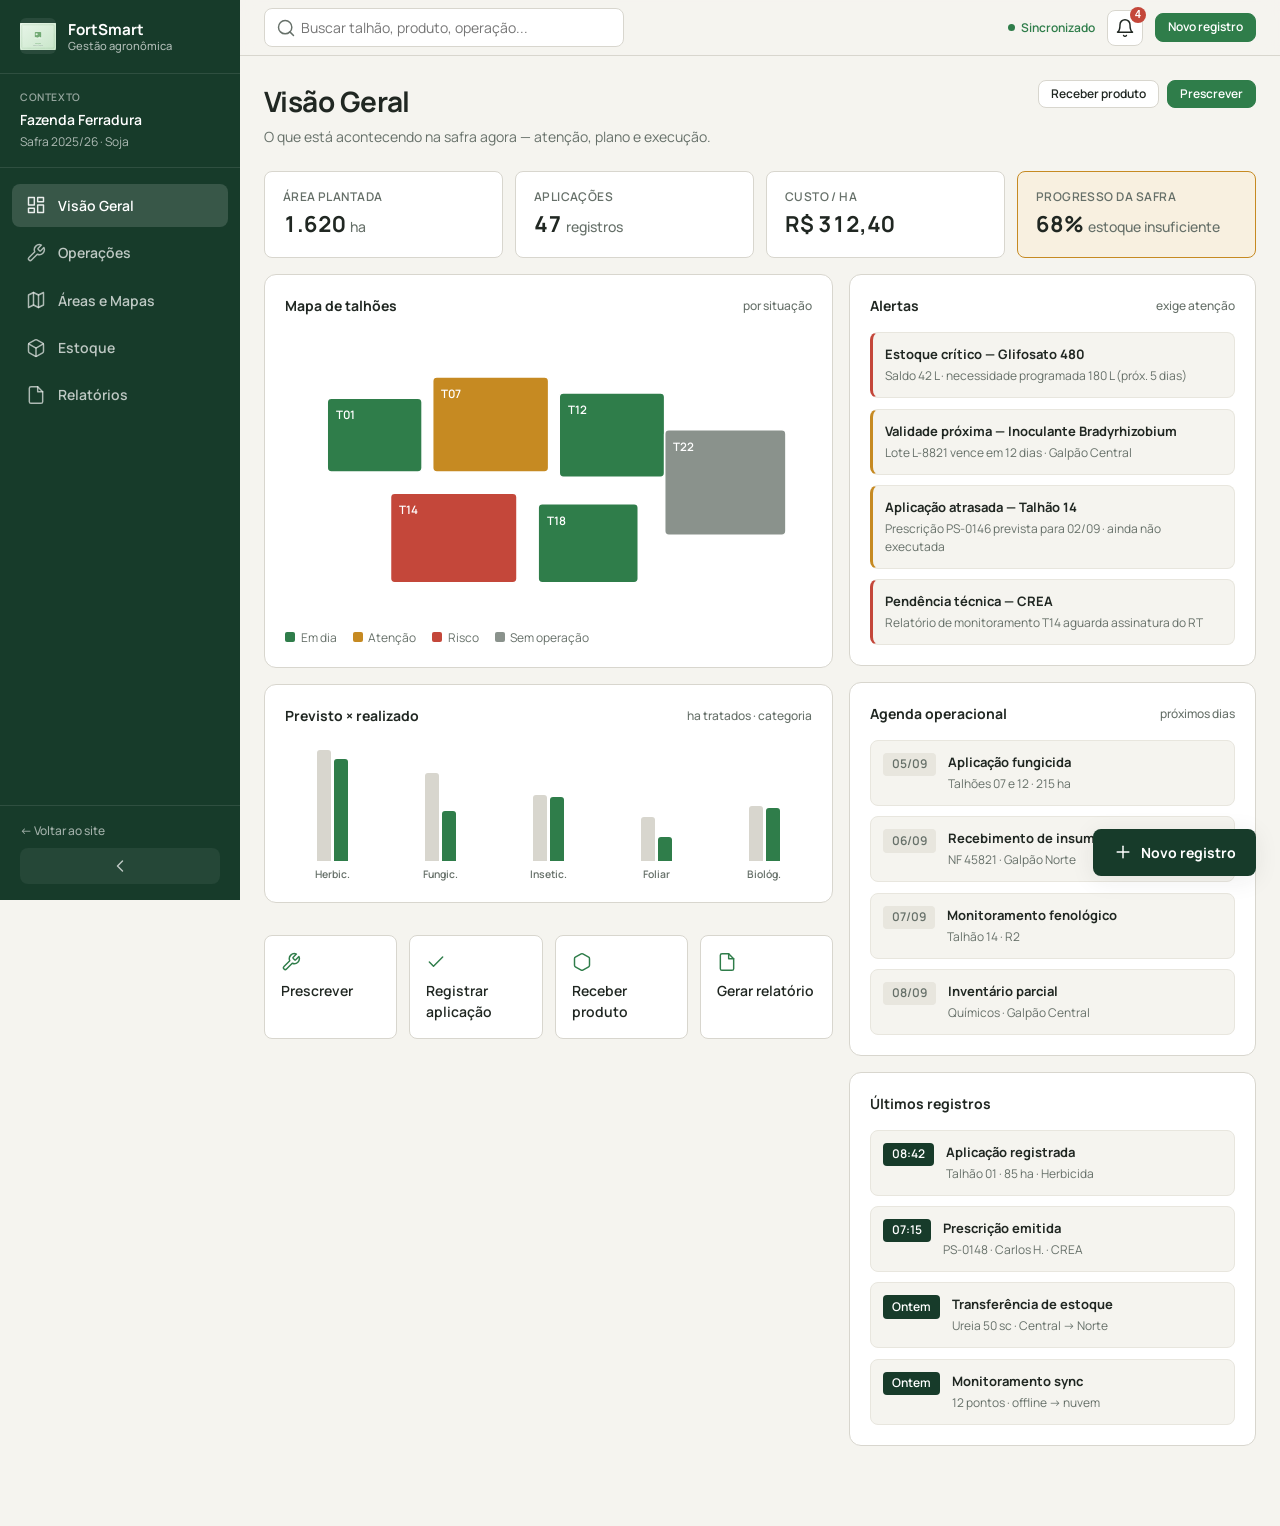
==== app/index.html @ a2bf7209 "Redesign FortSmart site with product prototypes. Replace the long marketing page with a shorter prof" ====
<!DOCTYPE html>
<html lang="pt-BR">
<head>
  <meta charset="UTF-8" />
  <meta name="viewport" content="width=device-width, initial-scale=1.0" />
  <title>Visão Geral — FortSmart</title>
  <script>
    (function () {
      var path = location.pathname;
      var base = path.endsWith('/') ? path : path.replace(/\/[^/]*$/, '/');
      if (base.indexOf('/app') !== -1) base = base.replace(/app\/?$/, '');
      document.write('<base href="' + location.origin + base + '">');
    })();
  </script>
  <link rel="preconnect" href="https://fonts.googleapis.com" />
  <link rel="preconnect" href="https://fonts.gstatic.com" crossorigin />
  <link href="https://fonts.googleapis.com/css2?family=Manrope:wght@400;500;600;700&display=swap" rel="stylesheet" />
  <link rel="stylesheet" href="assets/css/app-shell.css" />
</head>
<body class="app-body">
  <div class="app-layout">
    <aside class="app-sidebar" id="appSidebar">
      <div class="sidebar-brand">
        <img src="assets/images/fortsmart.png" alt="FortSmart" onerror="this.src='assets/images/placeholder.svg'" />
        <div class="sidebar-brand-text">
          <strong>FortSmart</strong>
          <span>Gestão agronômica</span>
        </div>
      </div>
      <div class="sidebar-context">
        <div class="ctx-label">Contexto</div>
        <div class="ctx-value" data-fazenda>Fazenda Ferradura</div>
        <div class="ctx-meta" data-safra>Safra 2025/26 · Soja</div>
      </div>
      <nav class="app-nav">
        <a href="app/index.html" data-active="visao">
          <svg class="fs-icon" viewBox="0 0 24 24"><rect x="3" y="3" width="7" height="9"/><rect x="14" y="3" width="7" height="5"/><rect x="14" y="12" width="7" height="9"/><rect x="3" y="16" width="7" height="5"/></svg>
          <span class="nav-label">Visão Geral</span>
        </a>
        <a href="app/prescricao.html" data-active="ops">
          <svg class="fs-icon" viewBox="0 0 24 24"><path d="M14.7 6.3a1 1 0 0 0 0 1.4l1.6 1.6a1 1 0 0 0 1.4 0l3.77-3.77a6 6 0 0 1-7.94 7.94l-6.91 6.91a2.12 2.12 0 0 1-3-3l6.91-6.91a6 6 0 0 1 7.94-7.94l-3.76 3.76z" fill="none" stroke="currentColor"/></svg>
          <span class="nav-label">Operações</span>
        </a>
        <a href="app/index.html#mapa" data-active="mapas">
          <svg class="fs-icon" viewBox="0 0 24 24"><polygon points="3 6 9 3 15 6 21 3 21 18 15 21 9 18 3 21" fill="none" stroke="currentColor"/><line x1="9" y1="3" x2="9" y2="18" stroke="currentColor"/><line x1="15" y1="6" x2="15" y2="21" stroke="currentColor"/></svg>
          <span class="nav-label">Áreas e Mapas</span>
        </a>
        <a href="app/estoque.html" data-active="estoque">
          <svg class="fs-icon" viewBox="0 0 24 24"><path d="M21 16V8a2 2 0 0 0-1-1.73l-7-4a2 2 0 0 0-2 0l-7 4A2 2 0 0 0 3 8v8a2 2 0 0 0 1 1.73l7 4a2 2 0 0 0 2 0l7-4A2 2 0 0 0 21 16z" fill="none" stroke="currentColor"/><polyline points="3.27 6.96 12 12.01 20.73 6.96" fill="none" stroke="currentColor"/><line x1="12" y1="22.08" x2="12" y2="12" stroke="currentColor"/></svg>
          <span class="nav-label">Estoque</span>
        </a>
        <a href="relatorio.html" data-active="rel">
          <svg class="fs-icon" viewBox="0 0 24 24"><path d="M14 2H6a2 2 0 0 0-2 2v16a2 2 0 0 0 2 2h12a2 2 0 0 0 2-2V8z" fill="none" stroke="currentColor"/><polyline points="14 2 14 8 20 8" fill="none" stroke="currentColor"/></svg>
          <span class="nav-label">Relatórios</span>
        </a>
      </nav>
      <div class="sidebar-foot">
        <a href="index.html">← Voltar ao site</a>
        <button type="button" class="collapse-btn" id="collapseSidebar" aria-label="Recolher menu">
          <svg class="fs-icon" viewBox="0 0 24 24"><polyline points="15 18 9 12 15 6" fill="none" stroke="currentColor"/></svg>
        </button>
      </div>
    </aside>

    <div class="app-main">
      <header class="app-topbar">
        <div class="topbar-search">
          <svg class="fs-icon" viewBox="0 0 24 24"><circle cx="11" cy="11" r="8" fill="none" stroke="currentColor"/><line x1="21" y1="21" x2="16.65" y2="16.65" stroke="currentColor"/></svg>
          <input type="search" placeholder="Buscar talhão, produto, operação..." aria-label="Busca global" />
        </div>
        <div class="topbar-actions">
          <span class="sync-status" title="Sincronizado">
            <span class="dot"></span> Sincronizado
          </span>
          <button type="button" class="icon-btn" aria-label="Alertas">
            <svg class="fs-icon" viewBox="0 0 24 24"><path d="M18 8A6 6 0 0 0 6 8c0 7-3 9-3 9h18s-3-2-3-9" fill="none" stroke="currentColor"/><path d="M13.73 21a2 2 0 0 1-3.46 0" fill="none" stroke="currentColor"/></svg>
            <span class="badge-count">4</span>
          </button>
          <a href="app/prescricao.html" class="btn btn-primary btn-sm">Novo registro</a>
        </div>
      </header>

      <main class="app-content">
        <div class="page-header">
          <div>
            <h1>Visão Geral</h1>
            <p>O que está acontecendo na safra agora — atenção, plano e execução.</p>
          </div>
          <div class="page-actions">
            <a class="btn btn-secondary btn-sm" href="app/estoque.html">Receber produto</a>
            <a class="btn btn-primary btn-sm" href="app/prescricao.html">Prescrever</a>
          </div>
        </div>

        <div class="dash-metrics" id="dashMetrics"></div>

        <div class="dash-grid">
          <div class="stack-col">
            <section class="panel map-panel" id="mapa">
              <div class="panel-title">Mapa de talhões <span>por situação</span></div>
              <svg class="talhao-map" viewBox="0 0 500 260" id="talhaoMap" role="img" aria-label="Mapa temático de talhões"></svg>
              <div class="map-legend">
                <span><i style="background:#2F7D4A"></i>Em dia</span>
                <span><i style="background:#C68A22"></i>Atenção</span>
                <span><i style="background:#C4473A"></i>Risco</span>
                <span><i style="background:#8A928C"></i>Sem operação</span>
              </div>
            </section>

            <section class="panel">
              <div class="panel-title">Previsto × realizado <span>ha tratados · categoria</span></div>
              <div class="chart-bars" id="chartBars"></div>
            </section>

            <div class="shortcuts">
              <a class="shortcut" href="app/prescricao.html">
                <svg class="fs-icon" viewBox="0 0 24 24"><path d="M14.7 6.3a1 1 0 0 0 0 1.4l1.6 1.6a1 1 0 0 0 1.4 0l3.77-3.77a6 6 0 0 1-7.94 7.94l-6.91 6.91a2.12 2.12 0 0 1-3-3l6.91-6.91a6 6 0 0 1 7.94-7.94l-3.76 3.76z" fill="none" stroke="currentColor"/></svg>
                Prescrever
              </a>
              <a class="shortcut" href="app/prescricao.html">
                <svg class="fs-icon" viewBox="0 0 24 24"><polyline points="20 6 9 17 4 12" fill="none" stroke="currentColor"/></svg>
                Registrar aplicação
              </a>
              <a class="shortcut" href="app/estoque.html">
                <svg class="fs-icon" viewBox="0 0 24 24"><path d="M21 16V8a2 2 0 0 0-1-1.73l-7-4a2 2 0 0 0-2 0l-7 4A2 2 0 0 0 3 8v8a2 2 0 0 0 1 1.73l7 4a2 2 0 0 0 2 0l7-4A2 2 0 0 0 21 16z" fill="none" stroke="currentColor"/></svg>
                Receber produto
              </a>
              <a class="shortcut" href="relatorio.html">
                <svg class="fs-icon" viewBox="0 0 24 24"><path d="M14 2H6a2 2 0 0 0-2 2v16a2 2 0 0 0 2 2h12a2 2 0 0 0 2-2V8z" fill="none" stroke="currentColor"/><polyline points="14 2 14 8 20 8" fill="none" stroke="currentColor"/></svg>
                Gerar relatório
              </a>
            </div>
          </div>

          <div class="stack-col">
            <section class="panel">
              <div class="panel-title">Alertas <span>exige atenção</span></div>
              <ul class="alert-list" id="alertList"></ul>
            </section>
            <section class="panel">
              <div class="panel-title">Agenda operacional <span>próximos dias</span></div>
              <ul class="agenda-list" id="agendaList"></ul>
            </section>
            <section class="panel">
              <div class="panel-title">Últimos registros</div>
              <ul class="record-list" id="recordList"></ul>
            </section>
          </div>
        </div>
      </main>
    </div>
  </div>

  <button type="button" class="fab" id="fabNovo">
    <svg class="fs-icon" viewBox="0 0 24 24"><line x1="12" y1="5" x2="12" y2="19" stroke="currentColor"/><line x1="5" y1="12" x2="19" y2="12" stroke="currentColor"/></svg>
    Novo registro
  </button>

  <nav class="bottom-nav" aria-label="Navegação mobile">
    <a href="app/index.html" class="is-active">
      <svg class="fs-icon fs-icon-sm" viewBox="0 0 24 24"><rect x="3" y="3" width="7" height="9" fill="none" stroke="currentColor"/><rect x="14" y="3" width="7" height="5" fill="none" stroke="currentColor"/><rect x="14" y="12" width="7" height="9" fill="none" stroke="currentColor"/><rect x="3" y="16" width="7" height="5" fill="none" stroke="currentColor"/></svg>
      Visão
    </a>
    <a href="app/prescricao.html">
      <svg class="fs-icon fs-icon-sm" viewBox="0 0 24 24"><path d="M14.7 6.3a1 1 0 0 0 0 1.4l1.6 1.6a1 1 0 0 0 1.4 0l3.77-3.77a6 6 0 0 1-7.94 7.94l-6.91 6.91a2.12 2.12 0 0 1-3-3l6.91-6.91a6 6 0 0 1 7.94-7.94l-3.76 3.76z" fill="none" stroke="currentColor"/></svg>
      Operações
    </a>
    <a href="app/prescricao.html" class="bottom-fab" aria-label="Novo">
      <span><svg class="fs-icon" viewBox="0 0 24 24"><line x1="12" y1="5" x2="12" y2="19" stroke="currentColor"/><line x1="5" y1="12" x2="19" y2="12" stroke="currentColor"/></svg></span>
    </a>
    <a href="app/estoque.html">
      <svg class="fs-icon fs-icon-sm" viewBox="0 0 24 24"><path d="M21 16V8a2 2 0 0 0-1-1.73l-7-4a2 2 0 0 0-2 0l-7 4A2 2 0 0 0 3 8v8a2 2 0 0 0 1 1.73l7 4a2 2 0 0 0 2 0l7-4A2 2 0 0 0 21 16z" fill="none" stroke="currentColor"/></svg>
      Estoque
    </a>
    <a href="relatorio.html">
      <svg class="fs-icon fs-icon-sm" viewBox="0 0 24 24"><path d="M14 2H6a2 2 0 0 0-2 2v16a2 2 0 0 0 2 2h12a2 2 0 0 0 2-2V8z" fill="none" stroke="currentColor"/></svg>
      Relatórios
    </a>
  </nav>

  <script src="assets/js/mock-data.js"></script>
  <script src="assets/js/app-shell.js"></script>
  <script>
    document.addEventListener('DOMContentLoaded', function () {
      FS.initShell('visao');
      var d = FS_DATA;
      var m = d.metrics;

      document.getElementById('dashMetrics').innerHTML = [
        { label: 'Área plantada', value: m.areaPlantadaHa.toLocaleString('pt-BR'), unit: 'ha' },
        { label: 'Aplicações', value: String(m.aplicacoes), unit: 'registros' },
        { label: 'Custo / ha', value: 'R$ ' + m.custoHa.toLocaleString('pt-BR', { minimumFractionDigits: 2 }), unit: '' },
        { label: 'Progresso da safra', value: m.progressoPct + '%', unit: m.estoqueOk ? 'estoque ok' : 'estoque insuficiente', alert: !m.estoqueOk }
      ].map(function (x) {
        return '<div class="metric-card' + (x.alert ? ' is-alert' : '') + '"><div class="metric"><span class="metric-label">' + x.label + '</span><span class="metric-value">' + x.value + (x.unit ? ' <span class="metric-unit">' + x.unit + '</span>' : '') + '</span></div></div>';
      }).join('');

      var map = document.getElementById('talhaoMap');
      map.innerHTML = d.talhoes.map(function (t) {
        return '<rect class="plot plot-' + t.status + '" x="' + t.x + '" y="' + t.y + '" width="' + t.w + '" height="' + t.h + '" rx="4" data-id="' + t.id + '"><title>' + t.nome + ' · ' + t.areaHa + ' ha</title></rect>' +
          '<text x="' + (t.x + 8) + '" y="' + (t.y + 20) + '" fill="#fff" font-size="11" font-weight="600" font-family="Manrope,sans-serif">' + t.nome.replace('Talhão ', 'T') + '</text>';
      }).join('');

      document.getElementById('alertList').innerHTML = d.alertas.map(function (a) {
        return '<li class="alert-item is-' + a.tipo + '"><div><strong>' + a.titulo + '</strong><p>' + a.texto + '</p></div></li>';
      }).join('');

      document.getElementById('agendaList').innerHTML = d.agenda.map(function (a) {
        return '<li class="agenda-item"><span class="badge badge-neutral">' + a.data + '</span><div><strong>' + a.titulo + '</strong><p>' + a.meta + '</p></div></li>';
      }).join('');

      document.getElementById('recordList').innerHTML = d.registros.map(function (r) {
        return '<li class="record-item"><span class="badge badge-deep">' + r.hora + '</span><div><strong>' + r.titulo + '</strong><p>' + r.meta + '</p></div></li>';
      }).join('');

      document.getElementById('chartBars').innerHTML = d.previstoRealizado.map(function (c) {
        return '<div class="chart-bar-group"><div class="chart-bars-inner">' +
          '<div class="bar bar-planned" style="height:' + c.planejado + '%" title="Planejado ' + c.planejado + '"></div>' +
          '<div class="bar bar-done" style="height:' + c.realizado + '%" title="Realizado ' + c.realizado + '"></div>' +
          '</div><span class="chart-label">' + c.label + '</span></div>';
      }).join('');
    });
  </script>
</body>
</html>
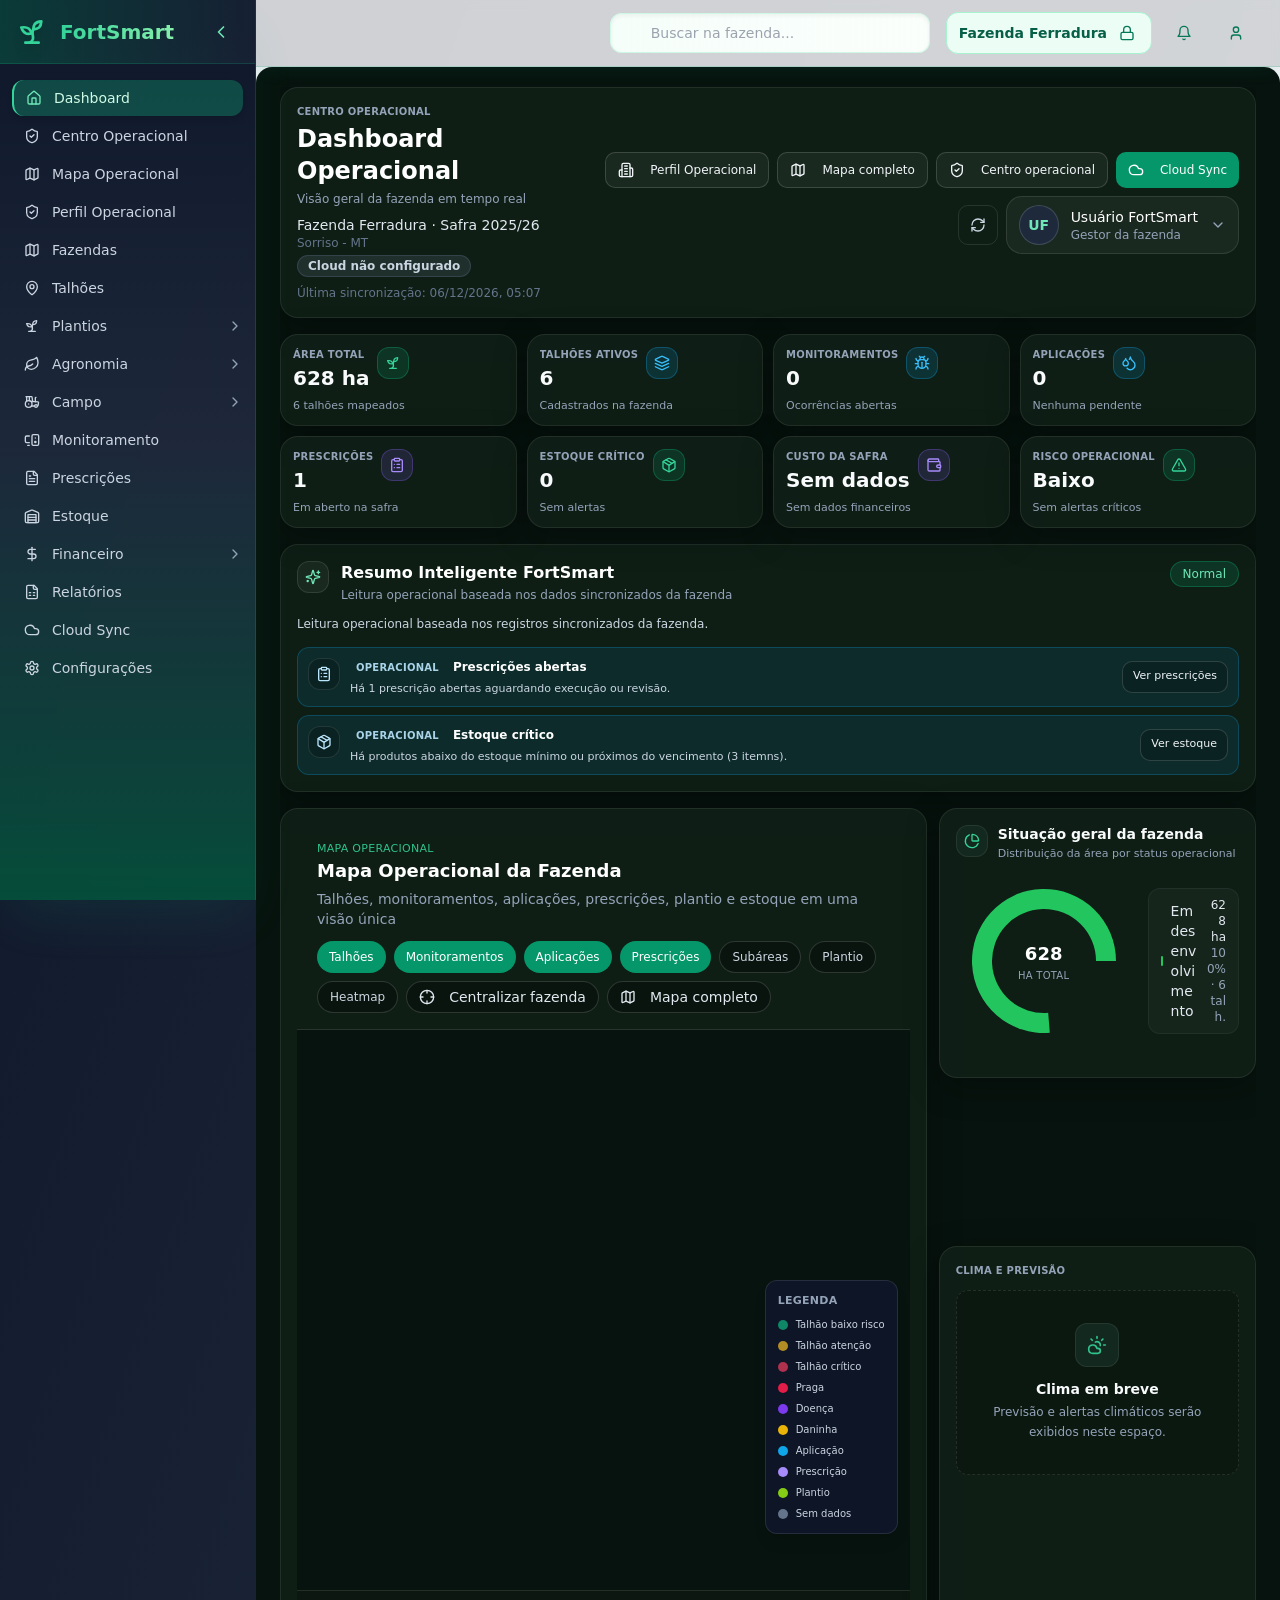
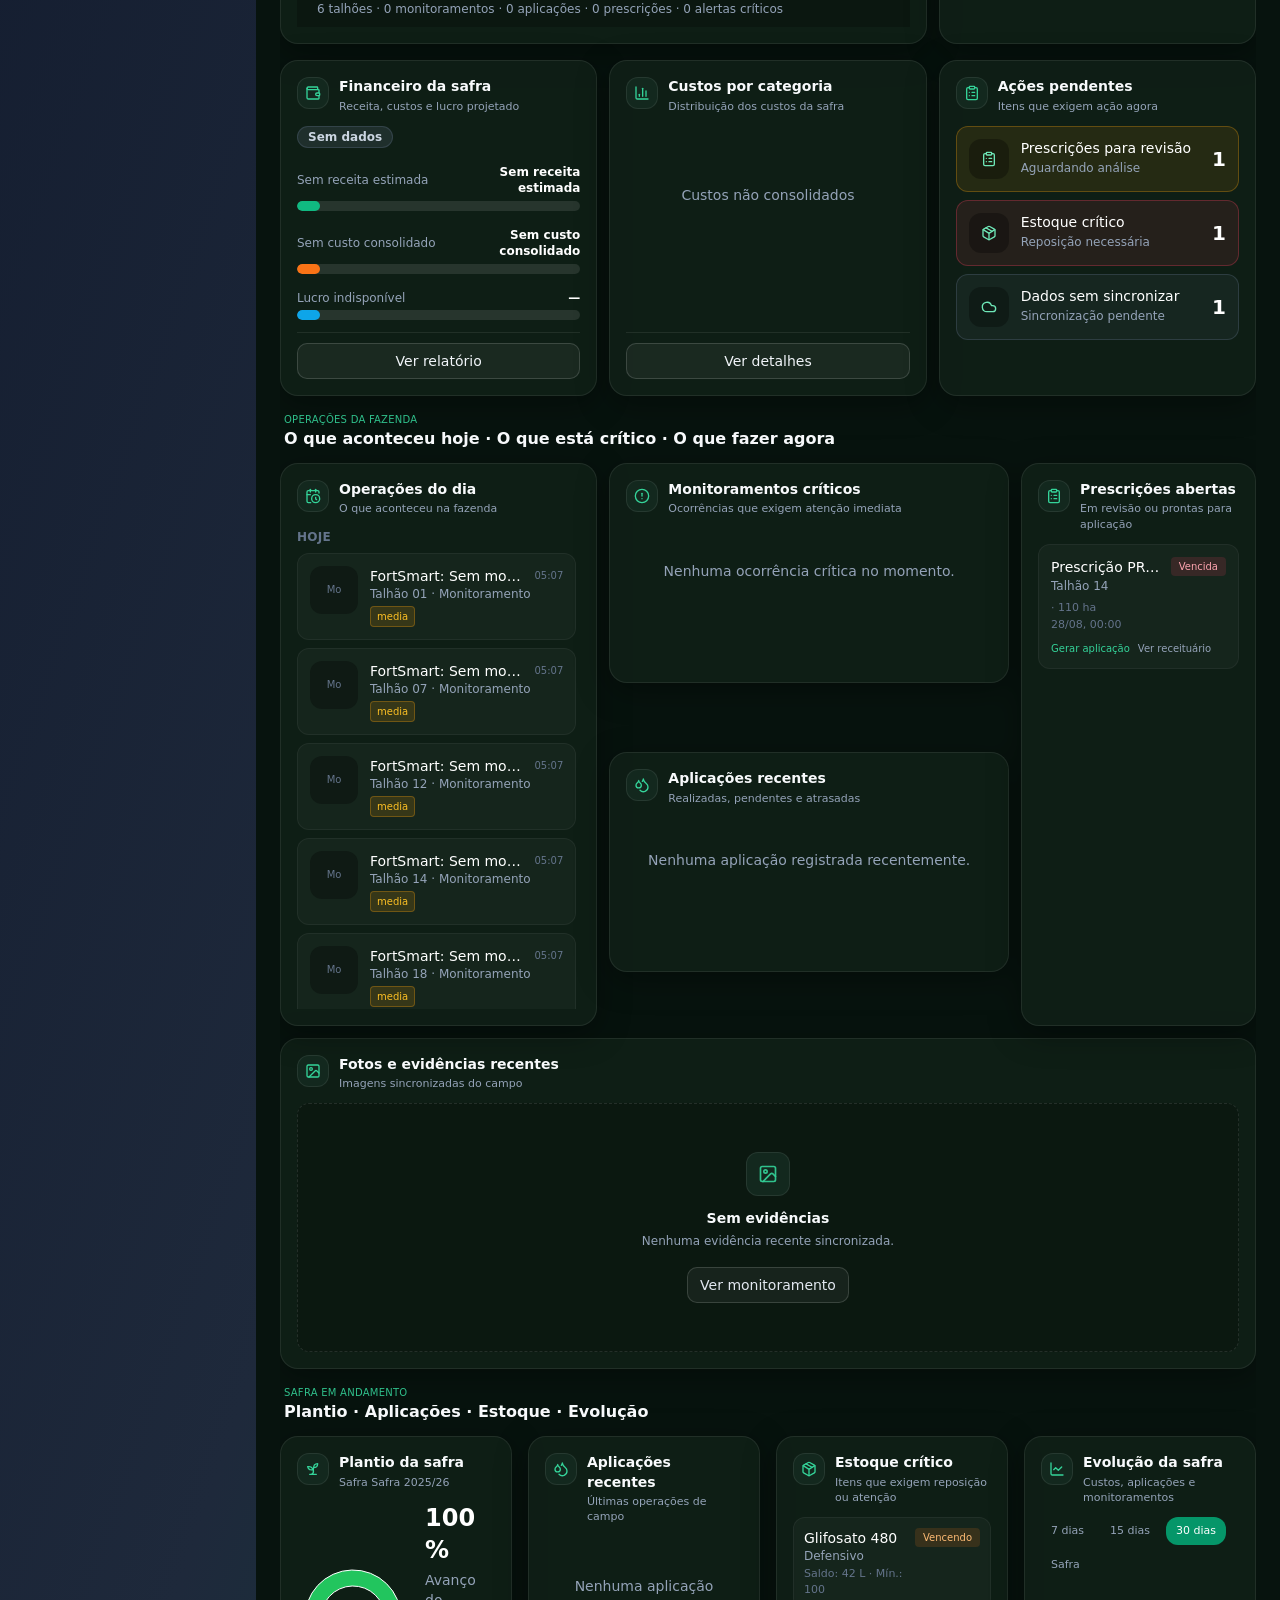
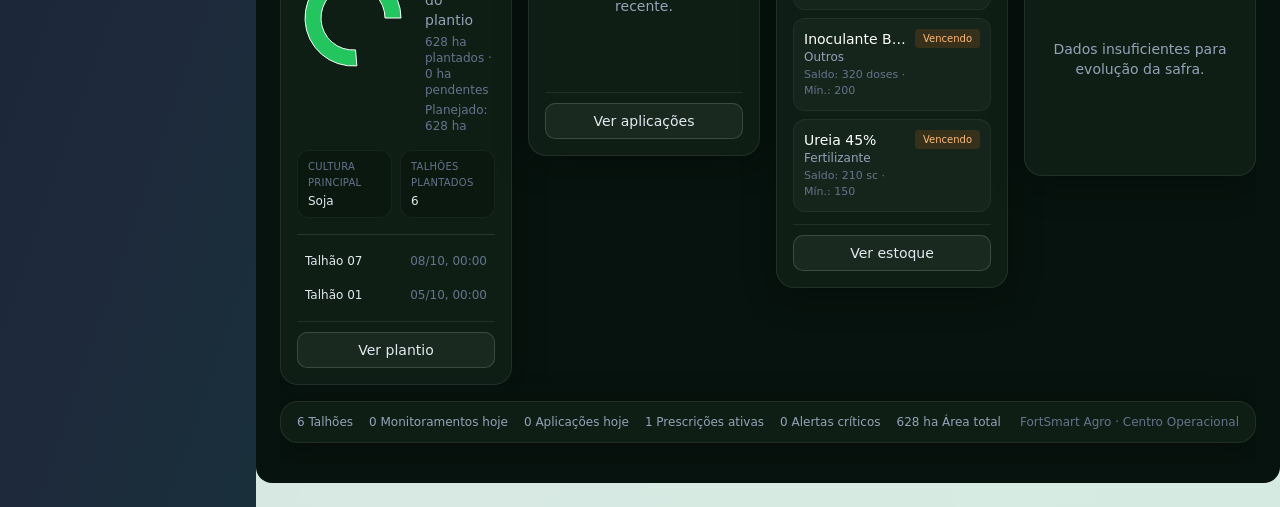
==== commit 803a80ae: "Publish real FortSmart web demo with seeded Fazenda Ferradura. Embed the Vite build under /sistema a" ====
--- a/app/index.html
+++ b/app/index.html
@@ -2,224 +2,11 @@
 <html lang="pt-BR">
 <head>
   <meta charset="UTF-8" />
-  <meta name="viewport" content="width=device-width, initial-scale=1.0" />
-  <title>Visão Geral — FortSmart</title>
-  <script>
-    (function () {
-      var path = location.pathname;
-      var base = path.endsWith('/') ? path : path.replace(/\/[^/]*$/, '/');
-      if (base.indexOf('/app') !== -1) base = base.replace(/app\/?$/, '');
-      document.write('<base href="' + location.origin + base + '">');
-    })();
-  </script>
-  <link rel="preconnect" href="https://fonts.googleapis.com" />
-  <link rel="preconnect" href="https://fonts.gstatic.com" crossorigin />
-  <link href="https://fonts.googleapis.com/css2?family=Manrope:wght@400;500;600;700&display=swap" rel="stylesheet" />
-  <link rel="stylesheet" href="assets/css/app-shell.css" />
+  <meta http-equiv="refresh" content="0;url=../sistema/?demo=1#/dashboard" />
+  <script>location.replace('../sistema/?demo=1#/dashboard');</script>
+  <title>Redirecionando…</title>
 </head>
-<body class="app-body">
-  <div class="app-layout">
-    <aside class="app-sidebar" id="appSidebar">
-      <div class="sidebar-brand">
-        <img src="assets/images/fortsmart.png" alt="FortSmart" onerror="this.src='assets/images/placeholder.svg'" />
-        <div class="sidebar-brand-text">
-          <strong>FortSmart</strong>
-          <span>Gestão agronômica</span>
-        </div>
-      </div>
-      <div class="sidebar-context">
-        <div class="ctx-label">Contexto</div>
-        <div class="ctx-value" data-fazenda>Fazenda Ferradura</div>
-        <div class="ctx-meta" data-safra>Safra 2025/26 · Soja</div>
-      </div>
-      <nav class="app-nav">
-        <a href="app/index.html" data-active="visao">
-          <svg class="fs-icon" viewBox="0 0 24 24"><rect x="3" y="3" width="7" height="9"/><rect x="14" y="3" width="7" height="5"/><rect x="14" y="12" width="7" height="9"/><rect x="3" y="16" width="7" height="5"/></svg>
-          <span class="nav-label">Visão Geral</span>
-        </a>
-        <a href="app/prescricao.html" data-active="ops">
-          <svg class="fs-icon" viewBox="0 0 24 24"><path d="M14.7 6.3a1 1 0 0 0 0 1.4l1.6 1.6a1 1 0 0 0 1.4 0l3.77-3.77a6 6 0 0 1-7.94 7.94l-6.91 6.91a2.12 2.12 0 0 1-3-3l6.91-6.91a6 6 0 0 1 7.94-7.94l-3.76 3.76z" fill="none" stroke="currentColor"/></svg>
-          <span class="nav-label">Operações</span>
-        </a>
-        <a href="app/index.html#mapa" data-active="mapas">
-          <svg class="fs-icon" viewBox="0 0 24 24"><polygon points="3 6 9 3 15 6 21 3 21 18 15 21 9 18 3 21" fill="none" stroke="currentColor"/><line x1="9" y1="3" x2="9" y2="18" stroke="currentColor"/><line x1="15" y1="6" x2="15" y2="21" stroke="currentColor"/></svg>
-          <span class="nav-label">Áreas e Mapas</span>
-        </a>
-        <a href="app/estoque.html" data-active="estoque">
-          <svg class="fs-icon" viewBox="0 0 24 24"><path d="M21 16V8a2 2 0 0 0-1-1.73l-7-4a2 2 0 0 0-2 0l-7 4A2 2 0 0 0 3 8v8a2 2 0 0 0 1 1.73l7 4a2 2 0 0 0 2 0l7-4A2 2 0 0 0 21 16z" fill="none" stroke="currentColor"/><polyline points="3.27 6.96 12 12.01 20.73 6.96" fill="none" stroke="currentColor"/><line x1="12" y1="22.08" x2="12" y2="12" stroke="currentColor"/></svg>
-          <span class="nav-label">Estoque</span>
-        </a>
-        <a href="relatorio.html" data-active="rel">
-          <svg class="fs-icon" viewBox="0 0 24 24"><path d="M14 2H6a2 2 0 0 0-2 2v16a2 2 0 0 0 2 2h12a2 2 0 0 0 2-2V8z" fill="none" stroke="currentColor"/><polyline points="14 2 14 8 20 8" fill="none" stroke="currentColor"/></svg>
-          <span class="nav-label">Relatórios</span>
-        </a>
-      </nav>
-      <div class="sidebar-foot">
-        <a href="index.html">← Voltar ao site</a>
-        <button type="button" class="collapse-btn" id="collapseSidebar" aria-label="Recolher menu">
-          <svg class="fs-icon" viewBox="0 0 24 24"><polyline points="15 18 9 12 15 6" fill="none" stroke="currentColor"/></svg>
-        </button>
-      </div>
-    </aside>
-
-    <div class="app-main">
-      <header class="app-topbar">
-        <div class="topbar-search">
-          <svg class="fs-icon" viewBox="0 0 24 24"><circle cx="11" cy="11" r="8" fill="none" stroke="currentColor"/><line x1="21" y1="21" x2="16.65" y2="16.65" stroke="currentColor"/></svg>
-          <input type="search" placeholder="Buscar talhão, produto, operação..." aria-label="Busca global" />
-        </div>
-        <div class="topbar-actions">
-          <span class="sync-status" title="Sincronizado">
-            <span class="dot"></span> Sincronizado
-          </span>
-          <button type="button" class="icon-btn" aria-label="Alertas">
-            <svg class="fs-icon" viewBox="0 0 24 24"><path d="M18 8A6 6 0 0 0 6 8c0 7-3 9-3 9h18s-3-2-3-9" fill="none" stroke="currentColor"/><path d="M13.73 21a2 2 0 0 1-3.46 0" fill="none" stroke="currentColor"/></svg>
-            <span class="badge-count">4</span>
-          </button>
-          <a href="app/prescricao.html" class="btn btn-primary btn-sm">Novo registro</a>
-        </div>
-      </header>
-
-      <main class="app-content">
-        <div class="page-header">
-          <div>
-            <h1>Visão Geral</h1>
-            <p>O que está acontecendo na safra agora — atenção, plano e execução.</p>
-          </div>
-          <div class="page-actions">
-            <a class="btn btn-secondary btn-sm" href="app/estoque.html">Receber produto</a>
-            <a class="btn btn-primary btn-sm" href="app/prescricao.html">Prescrever</a>
-          </div>
-        </div>
-
-        <div class="dash-metrics" id="dashMetrics"></div>
-
-        <div class="dash-grid">
-          <div class="stack-col">
-            <section class="panel map-panel" id="mapa">
-              <div class="panel-title">Mapa de talhões <span>por situação</span></div>
-              <svg class="talhao-map" viewBox="0 0 500 260" id="talhaoMap" role="img" aria-label="Mapa temático de talhões"></svg>
-              <div class="map-legend">
-                <span><i style="background:#2F7D4A"></i>Em dia</span>
-                <span><i style="background:#C68A22"></i>Atenção</span>
-                <span><i style="background:#C4473A"></i>Risco</span>
-                <span><i style="background:#8A928C"></i>Sem operação</span>
-              </div>
-            </section>
-
-            <section class="panel">
-              <div class="panel-title">Previsto × realizado <span>ha tratados · categoria</span></div>
-              <div class="chart-bars" id="chartBars"></div>
-            </section>
-
-            <div class="shortcuts">
-              <a class="shortcut" href="app/prescricao.html">
-                <svg class="fs-icon" viewBox="0 0 24 24"><path d="M14.7 6.3a1 1 0 0 0 0 1.4l1.6 1.6a1 1 0 0 0 1.4 0l3.77-3.77a6 6 0 0 1-7.94 7.94l-6.91 6.91a2.12 2.12 0 0 1-3-3l6.91-6.91a6 6 0 0 1 7.94-7.94l-3.76 3.76z" fill="none" stroke="currentColor"/></svg>
-                Prescrever
-              </a>
-              <a class="shortcut" href="app/prescricao.html">
-                <svg class="fs-icon" viewBox="0 0 24 24"><polyline points="20 6 9 17 4 12" fill="none" stroke="currentColor"/></svg>
-                Registrar aplicação
-              </a>
-              <a class="shortcut" href="app/estoque.html">
-                <svg class="fs-icon" viewBox="0 0 24 24"><path d="M21 16V8a2 2 0 0 0-1-1.73l-7-4a2 2 0 0 0-2 0l-7 4A2 2 0 0 0 3 8v8a2 2 0 0 0 1 1.73l7 4a2 2 0 0 0 2 0l7-4A2 2 0 0 0 21 16z" fill="none" stroke="currentColor"/></svg>
-                Receber produto
-              </a>
-              <a class="shortcut" href="relatorio.html">
-                <svg class="fs-icon" viewBox="0 0 24 24"><path d="M14 2H6a2 2 0 0 0-2 2v16a2 2 0 0 0 2 2h12a2 2 0 0 0 2-2V8z" fill="none" stroke="currentColor"/><polyline points="14 2 14 8 20 8" fill="none" stroke="currentColor"/></svg>
-                Gerar relatório
-              </a>
-            </div>
-          </div>
-
-          <div class="stack-col">
-            <section class="panel">
-              <div class="panel-title">Alertas <span>exige atenção</span></div>
-              <ul class="alert-list" id="alertList"></ul>
-            </section>
-            <section class="panel">
-              <div class="panel-title">Agenda operacional <span>próximos dias</span></div>
-              <ul class="agenda-list" id="agendaList"></ul>
-            </section>
-            <section class="panel">
-              <div class="panel-title">Últimos registros</div>
-              <ul class="record-list" id="recordList"></ul>
-            </section>
-          </div>
-        </div>
-      </main>
-    </div>
-  </div>
-
-  <button type="button" class="fab" id="fabNovo">
-    <svg class="fs-icon" viewBox="0 0 24 24"><line x1="12" y1="5" x2="12" y2="19" stroke="currentColor"/><line x1="5" y1="12" x2="19" y2="12" stroke="currentColor"/></svg>
-    Novo registro
-  </button>
-
-  <nav class="bottom-nav" aria-label="Navegação mobile">
-    <a href="app/index.html" class="is-active">
-      <svg class="fs-icon fs-icon-sm" viewBox="0 0 24 24"><rect x="3" y="3" width="7" height="9" fill="none" stroke="currentColor"/><rect x="14" y="3" width="7" height="5" fill="none" stroke="currentColor"/><rect x="14" y="12" width="7" height="9" fill="none" stroke="currentColor"/><rect x="3" y="16" width="7" height="5" fill="none" stroke="currentColor"/></svg>
-      Visão
-    </a>
-    <a href="app/prescricao.html">
-      <svg class="fs-icon fs-icon-sm" viewBox="0 0 24 24"><path d="M14.7 6.3a1 1 0 0 0 0 1.4l1.6 1.6a1 1 0 0 0 1.4 0l3.77-3.77a6 6 0 0 1-7.94 7.94l-6.91 6.91a2.12 2.12 0 0 1-3-3l6.91-6.91a6 6 0 0 1 7.94-7.94l-3.76 3.76z" fill="none" stroke="currentColor"/></svg>
-      Operações
-    </a>
-    <a href="app/prescricao.html" class="bottom-fab" aria-label="Novo">
-      <span><svg class="fs-icon" viewBox="0 0 24 24"><line x1="12" y1="5" x2="12" y2="19" stroke="currentColor"/><line x1="5" y1="12" x2="19" y2="12" stroke="currentColor"/></svg></span>
-    </a>
-    <a href="app/estoque.html">
-      <svg class="fs-icon fs-icon-sm" viewBox="0 0 24 24"><path d="M21 16V8a2 2 0 0 0-1-1.73l-7-4a2 2 0 0 0-2 0l-7 4A2 2 0 0 0 3 8v8a2 2 0 0 0 1 1.73l7 4a2 2 0 0 0 2 0l7-4A2 2 0 0 0 21 16z" fill="none" stroke="currentColor"/></svg>
-      Estoque
-    </a>
-    <a href="relatorio.html">
-      <svg class="fs-icon fs-icon-sm" viewBox="0 0 24 24"><path d="M14 2H6a2 2 0 0 0-2 2v16a2 2 0 0 0 2 2h12a2 2 0 0 0 2-2V8z" fill="none" stroke="currentColor"/></svg>
-      Relatórios
-    </a>
-  </nav>
-
-  <script src="assets/js/mock-data.js"></script>
-  <script src="assets/js/app-shell.js"></script>
-  <script>
-    document.addEventListener('DOMContentLoaded', function () {
-      FS.initShell('visao');
-      var d = FS_DATA;
-      var m = d.metrics;
-
-      document.getElementById('dashMetrics').innerHTML = [
-        { label: 'Área plantada', value: m.areaPlantadaHa.toLocaleString('pt-BR'), unit: 'ha' },
-        { label: 'Aplicações', value: String(m.aplicacoes), unit: 'registros' },
-        { label: 'Custo / ha', value: 'R$ ' + m.custoHa.toLocaleString('pt-BR', { minimumFractionDigits: 2 }), unit: '' },
-        { label: 'Progresso da safra', value: m.progressoPct + '%', unit: m.estoqueOk ? 'estoque ok' : 'estoque insuficiente', alert: !m.estoqueOk }
-      ].map(function (x) {
-        return '<div class="metric-card' + (x.alert ? ' is-alert' : '') + '"><div class="metric"><span class="metric-label">' + x.label + '</span><span class="metric-value">' + x.value + (x.unit ? ' <span class="metric-unit">' + x.unit + '</span>' : '') + '</span></div></div>';
-      }).join('');
-
-      var map = document.getElementById('talhaoMap');
-      map.innerHTML = d.talhoes.map(function (t) {
-        return '<rect class="plot plot-' + t.status + '" x="' + t.x + '" y="' + t.y + '" width="' + t.w + '" height="' + t.h + '" rx="4" data-id="' + t.id + '"><title>' + t.nome + ' · ' + t.areaHa + ' ha</title></rect>' +
-          '<text x="' + (t.x + 8) + '" y="' + (t.y + 20) + '" fill="#fff" font-size="11" font-weight="600" font-family="Manrope,sans-serif">' + t.nome.replace('Talhão ', 'T') + '</text>';
-      }).join('');
-
-      document.getElementById('alertList').innerHTML = d.alertas.map(function (a) {
-        return '<li class="alert-item is-' + a.tipo + '"><div><strong>' + a.titulo + '</strong><p>' + a.texto + '</p></div></li>';
-      }).join('');
-
-      document.getElementById('agendaList').innerHTML = d.agenda.map(function (a) {
-        return '<li class="agenda-item"><span class="badge badge-neutral">' + a.data + '</span><div><strong>' + a.titulo + '</strong><p>' + a.meta + '</p></div></li>';
-      }).join('');
-
-      document.getElementById('recordList').innerHTML = d.registros.map(function (r) {
-        return '<li class="record-item"><span class="badge badge-deep">' + r.hora + '</span><div><strong>' + r.titulo + '</strong><p>' + r.meta + '</p></div></li>';
-      }).join('');
-
-      document.getElementById('chartBars').innerHTML = d.previstoRealizado.map(function (c) {
-        return '<div class="chart-bar-group"><div class="chart-bars-inner">' +
-          '<div class="bar bar-planned" style="height:' + c.planejado + '%" title="Planejado ' + c.planejado + '"></div>' +
-          '<div class="bar bar-done" style="height:' + c.realizado + '%" title="Realizado ' + c.realizado + '"></div>' +
-          '</div><span class="chart-label">' + c.label + '</span></div>';
-      }).join('');
-    });
-  </script>
+<body>
+  <p><a href="../sistema/?demo=1#/dashboard">Abrir demonstração real do FortSmart</a></p>
 </body>
 </html>
